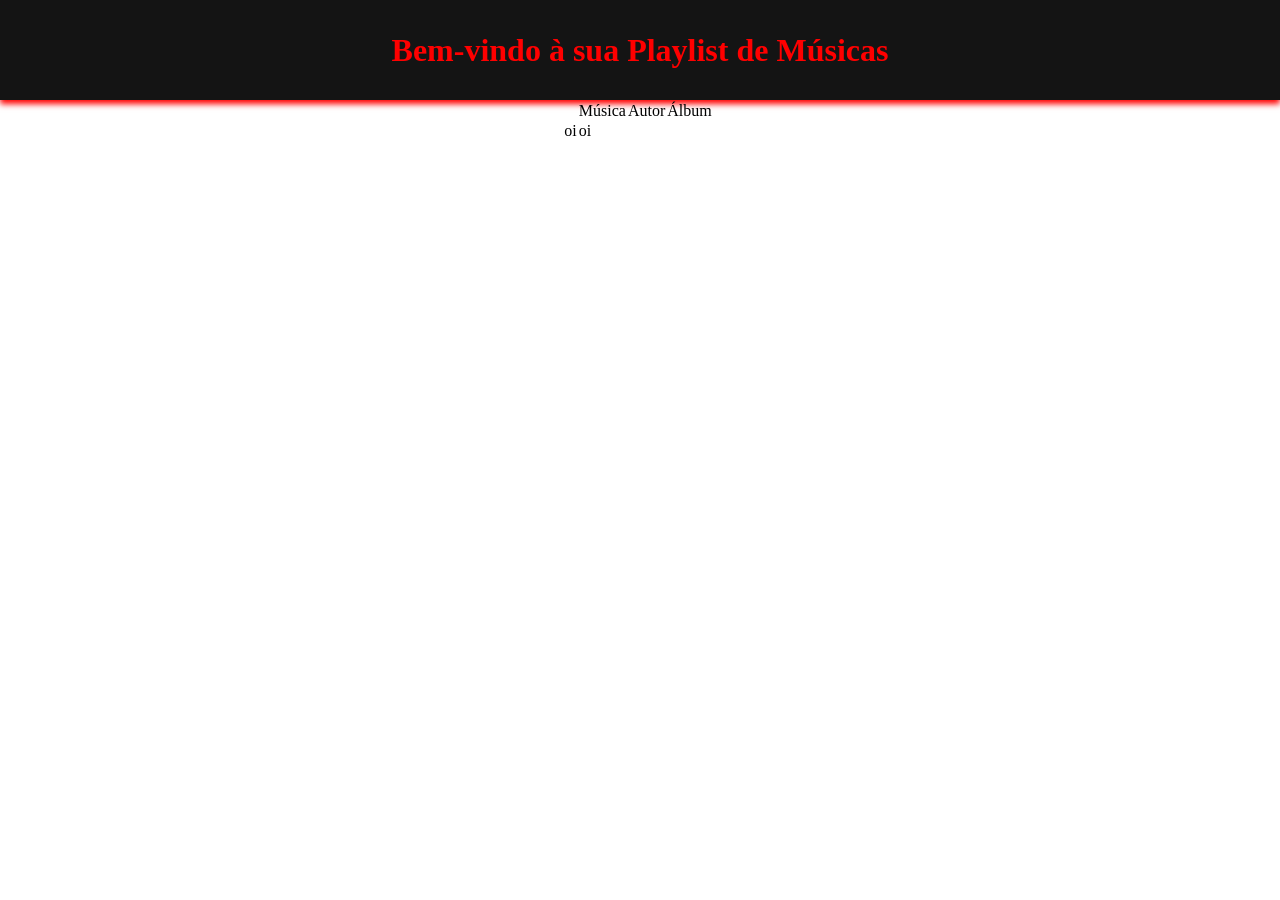
==== index.html @ dcee0082 "primeiro commit" ====
<!DOCTYPE html>
<html lang="pt-br">
<head>
    <meta charset="UTF-8">
    <meta name="viewport" content="width=device-width, initial-scale=1.0">
    <link rel="stylesheet" href="css/style.css">
    <link rel="x-icon" type="icon" href="#">
    <title>Home</title>
</head>
<body>
    <header>
        <h1 class="titulo">Bem-vindo à sua Playlist de Músicas</h1>
    </header>

    <main>
        <table>
            <th>
                <td>Música</td>
                <td>Autor</td>
                <td>Álbum</td>
                <td></td>
                <td></td>

            </th>
            <tr>
                <td>oi</td>
                <td>oi</td>
            </tr>
        </table>
    </main>
</body>
</html>
---- css/style.css ----
* {
    margin: 0;
    padding: 0;
    box-sizing: border-box;
}

header{
    background-color: rgb(20, 20, 20);
    color: red;
    box-shadow: 0.1px 4px 6px red;
    height: 100px;
    display: flex;
    align-items: center;
    justify-content: center;
}

.titulo {
    text-align: center;
}

main {
    display: flex;
    justify-content: center;
    align-items: center;
}
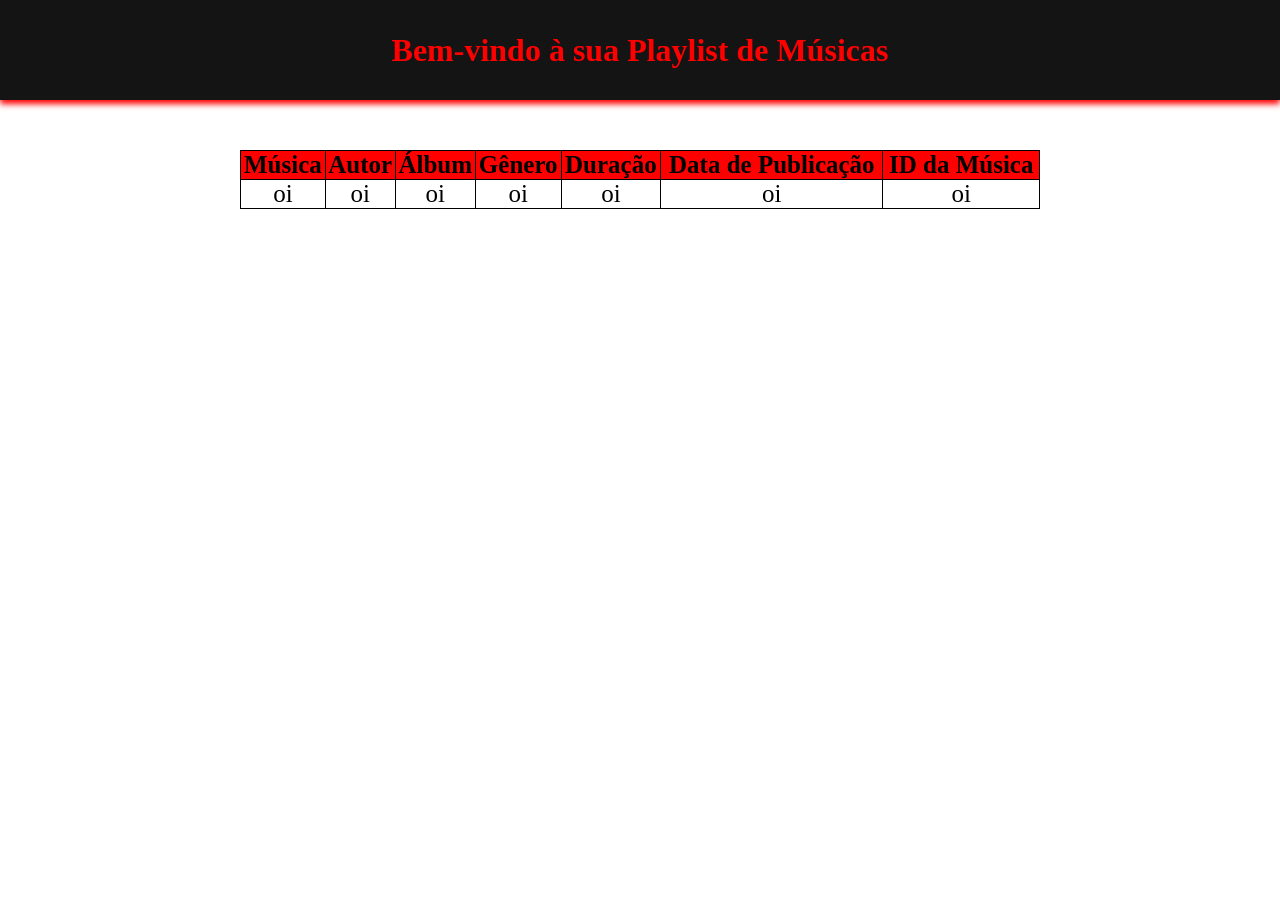
==== commit fda92be8: "Ajeitei a tabela" ====
--- a/index.html
+++ b/index.html
@@ -14,17 +14,23 @@
 
     <main>
         <table>
-            <th>
-                <td>Música</td>
-                <td>Autor</td>
-                <td>Álbum</td>
-                <td></td>
-                <td></td>
-
-            </th>
+            <tr>
+                <th>Música</th>
+                <th>Autor</th>
+                <th>Álbum</th>
+                <th>Gênero</th>
+                <th>Duração</th>
+                <th>Data de Publicação</th>
+                <th>ID da Música</th>
+            </tr>
             <tr>
                 <td>oi</td>
                 <td>oi</td>
+                <td>oi</td>
+                <td>oi</td>
+                <td>oi</td>
+                <td>oi</td>
+                <td>oi</td>                
             </tr>
         </table>
     </main>
--- a/css/style.css
+++ b/css/style.css
@@ -12,6 +12,7 @@
     display: flex;
     align-items: center;
     justify-content: center;
+    margin-bottom: 50px;
 }
 
 .titulo {
@@ -22,4 +23,19 @@
     display: flex;
     justify-content: center;
     align-items: center;
+}
+
+table, tr, td, th {
+    border: solid 1px black;
+    border-collapse: collapse;
+    text-align: center;
+}
+
+th {
+    background-color: red;
+}
+
+table {
+    width: 800px;
+    font-size: 25px;
 }
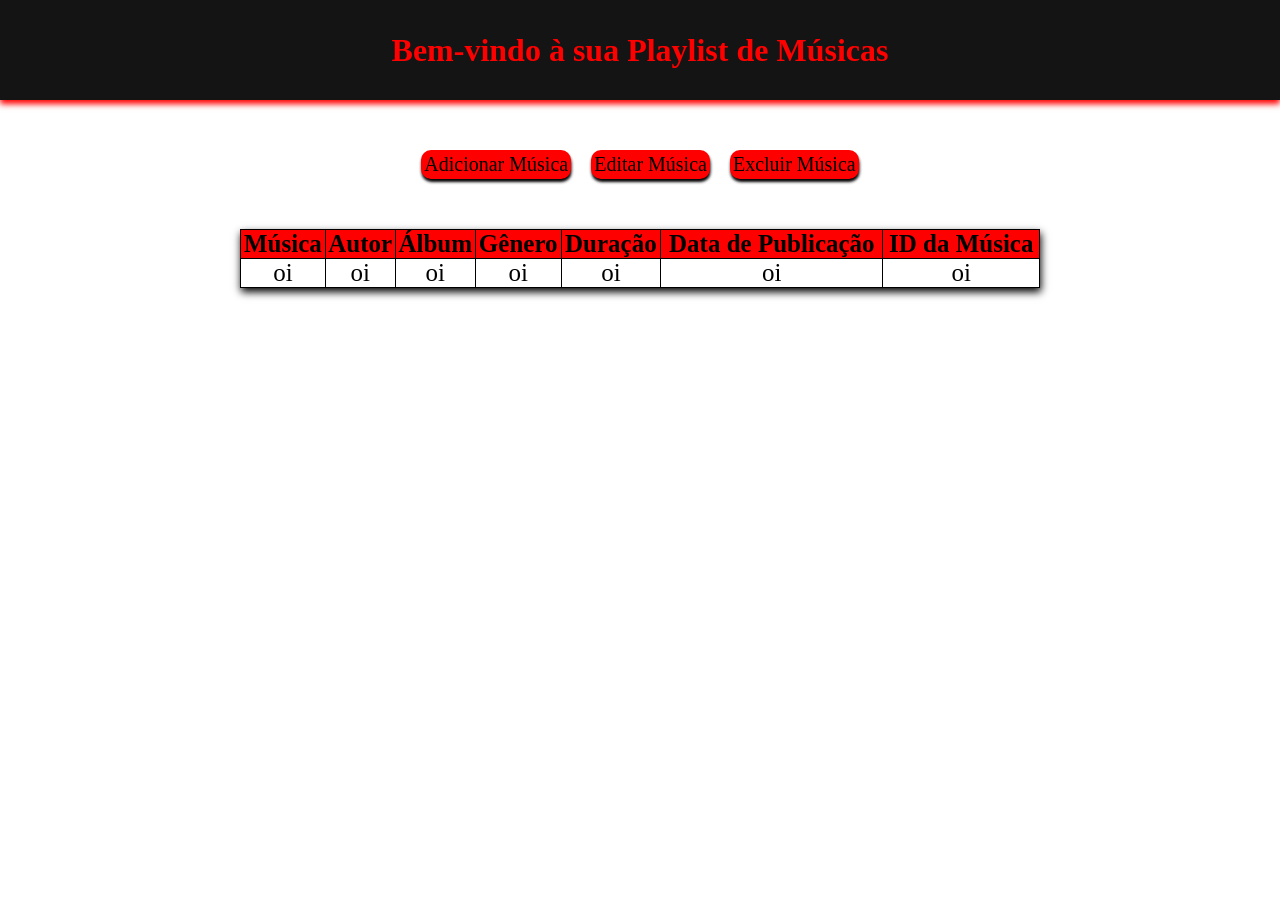
==== commit 103a45dd: "Tabela mais estilizada" ====
--- a/index.html
+++ b/index.html
@@ -11,6 +11,12 @@
     <header>
         <h1 class="titulo">Bem-vindo à sua Playlist de Músicas</h1>
     </header>
+
+    <div class="botoes-nav">
+        <a href="cadastro.html" class="botao-nav">Adicionar Música</a>
+        <a href="#" class="botao-nav">Editar Música</a>
+        <a href="#" class="botao-nav">Excluir Música</a>
+    </div>
 
     <main>
         <table>
--- a/css/style.css
+++ b/css/style.css
@@ -19,6 +19,29 @@
     text-align: center;
 }
 
+.botoes-nav {
+    display: flex;
+    align-items: center;
+    justify-content: center;
+    gap: 20px;
+    margin-bottom: 50px;
+}   
+
+.botao-nav {
+    background-color: red;
+    color: black;
+    border: solid 3px red;
+    text-decoration: none;
+    font-size: 20px;
+    border-radius: 10px;
+    box-shadow: 0.5px 3px 3px black;
+    transition: transform ease 0.3s;
+}
+
+.botao-nav:hover {
+    transform: scale(1.1);
+}
+
 main {
     display: flex;
     justify-content: center;
@@ -38,4 +61,5 @@
 table {
     width: 800px;
     font-size: 25px;
+    box-shadow: 0.5px 4px 8px black;
 }
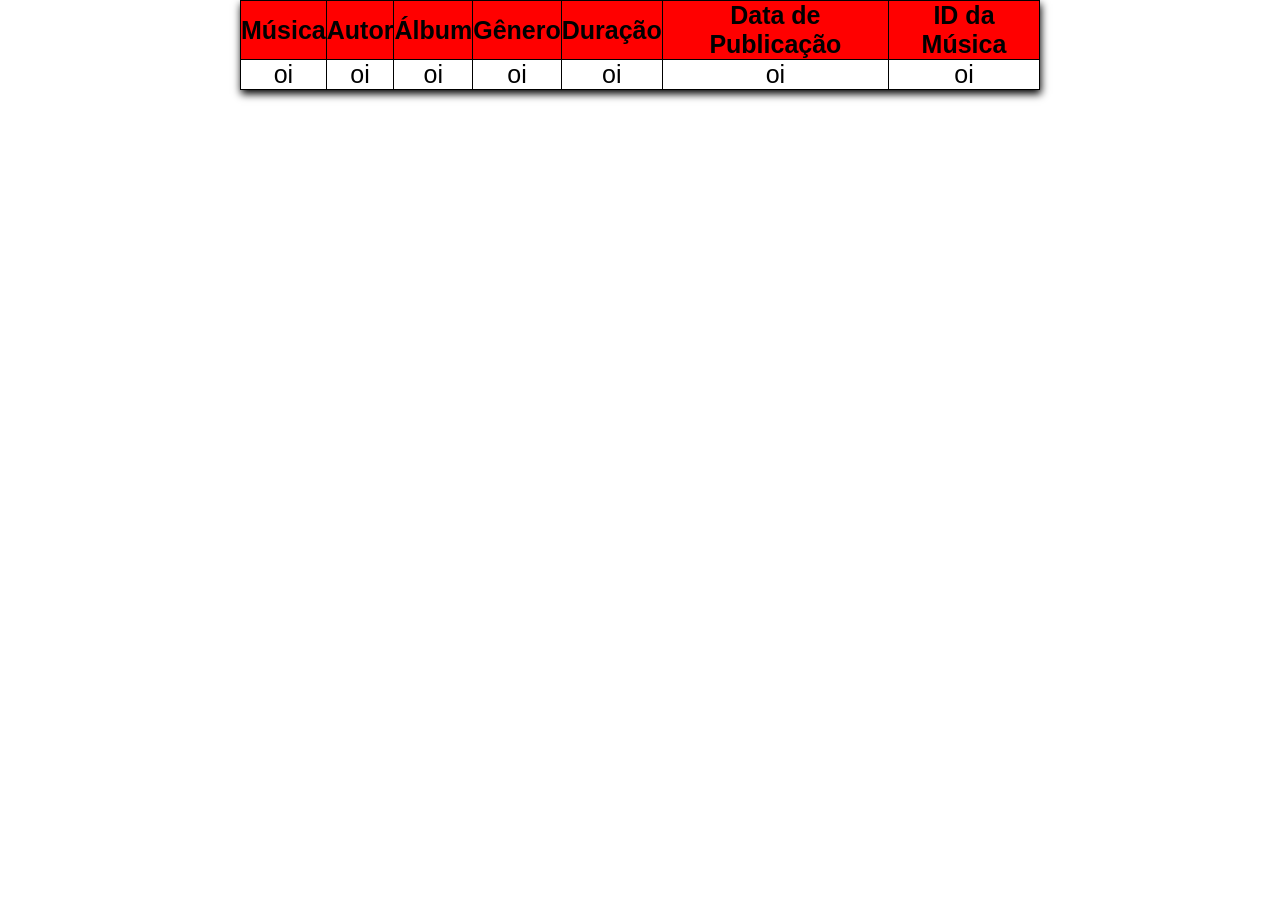
==== commit eee8dca2: "Começo do cadastro" ====
--- a/index.html
+++ b/index.html
@@ -8,15 +8,7 @@
     <title>Home</title>
 </head>
 <body>
-    <header>
-        <h1 class="titulo">Bem-vindo à sua Playlist de Músicas</h1>
-    </header>
 
-    <div class="botoes-nav">
-        <a href="cadastro.html" class="botao-nav">Adicionar Música</a>
-        <a href="#" class="botao-nav">Editar Música</a>
-        <a href="#" class="botao-nav">Excluir Música</a>
-    </div>
 
     <main>
         <table>
--- a/css/style.css
+++ b/css/style.css
@@ -2,6 +2,10 @@
     margin: 0;
     padding: 0;
     box-sizing: border-box;
+}
+
+body {
+    font-family: Arial, Helvetica, sans-serif;
 }
 
 header{
@@ -62,4 +66,35 @@
     width: 800px;
     font-size: 25px;
     box-shadow: 0.5px 4px 8px black;
+}
+
+.pagina-cadastro {
+    display: flex;
+    align-items: center;
+    justify-content: center;
+    flex-direction: column;
+}
+
+.formulario {
+    border: solid 2px rgb(20, 20, 20);
+    border-radius: 20px;
+    text-align: center;
+    font-size: 20px;
+    padding: 20px;
+}
+
+.formulario input{
+    border-radius: 10px;
+    border: solid 2px black;
+    font-family: Arial, Helvetica, sans-serif;
+    font-size: 20px;
+    margin-top: 10px;
+    margin-bottom: 10px;
+}
+
+.formulario button {
+    background-color: red;
+    border: solid 2px red;
+    font-size: 20px;
+    border-radius: 10px;
 }
